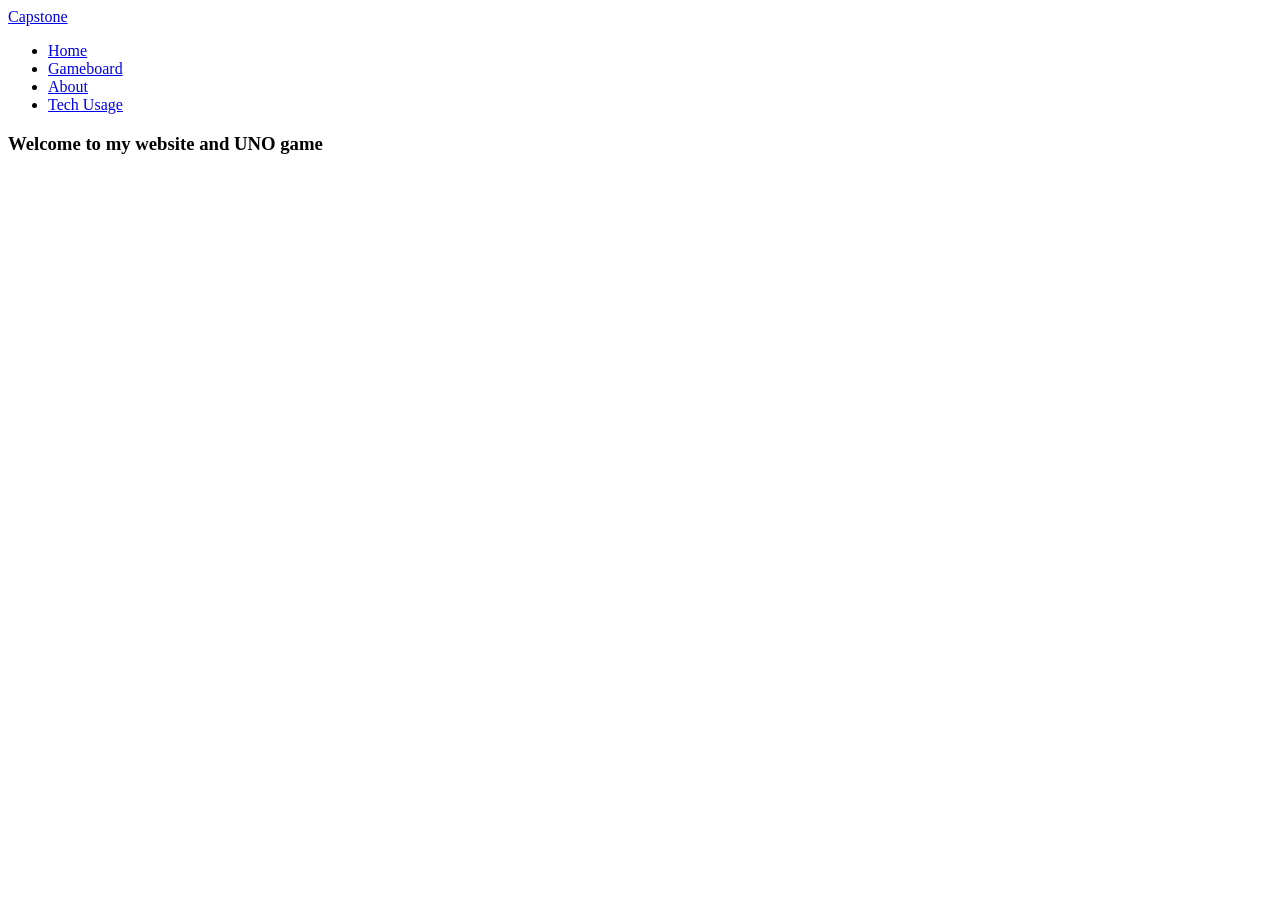
==== index.html @ 6be4db83 "Add initial HTML structure for the website" ====
<!doctype html>
<html lang="en">
  <head>
    <meta charset="UTF-8" />
    <meta name="viewport" content="width=device-width, initial-scale=1.0" />
    <link rel="stylesheet" href="stylesheet.css" />
    <title>Capstone Project</title>
  </head>
  <body>
    <header>
      <div class="container">
        <a href="index.html" class="logo">Capstone</a>
        <nav>
          <ul class="nav-links">
            <li><a href="index.html">Home</a></li>
            <li><a href="game.html">Gameboard</a></li>
            <li><a href="about.html">About</a></li>
            <li><a href="rtu.html">Tech Usage</a></li>
          </ul>
        </nav>
      </div>
    </header>
    
    <main class="container section">
      <div>
        <h3>Welcome to my website and UNO game</h3>
        <p>
          <!-- This is where you need to type what you want to include on your home page. This is the landing page of your website,
          the first thing people will see. -->
        </p>
      </div>
    </main>

    <script src="/script.js"></script>
  </body>
</html>
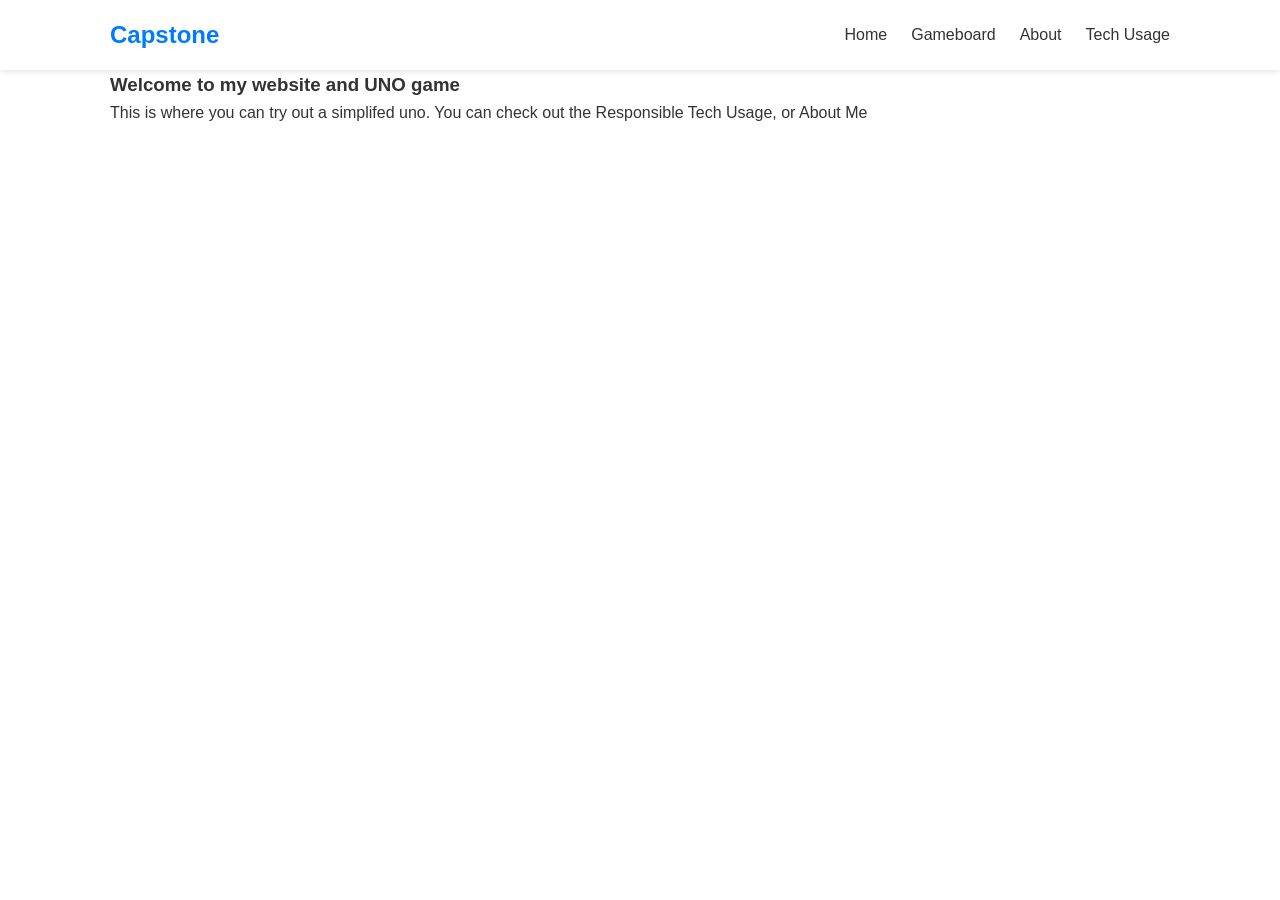
==== commit c6ebe711: "edited a bunch of things" ====
--- a/index.html
+++ b/index.html
@@ -27,6 +27,7 @@
         <p>
           <!-- This is where you need to type what you want to include on your home page. This is the landing page of your website,
           the first thing people will see. -->
+          This is where you can try out a simplifed uno. You can check out the Responsible Tech Usage, or About Me
         </p>
       </div>
     </main>
--- a/stylesheet.css
+++ b/stylesheet.css
@@ -0,0 +1,143 @@
+/* UNO Styles */
+
+.uno-card {
+    width: 100px;
+    height: 150px;
+    border-radius: 10px;
+    border: 3px solid white;
+    box-shadow: 2px 2px 10px rgba(0,0,0,0.5);
+    cursor: pointer;
+    user-select: none;
+    transition: transform 0.2s;
+    color: white;
+    text-shadow: 1px 1px 2px black;
+}
+
+.uno-card:hover {
+    transform: translateY(-10px);
+}
+
+.uno-card h2, .uno-card h3 {
+    margin: 0;
+    font-weight: bold;
+}
+
+/* Card Colors */
+.card-red { background-color: #ff5555; }
+.card-blue { background-color: #5555ff; }
+.card-green { background-color: #55aa55; }
+.card-yellow { background-color: #ffaa00; }
+.card-wild { background-color: #333333; }
+.card-back { background-color: #111111; border-color: #ff5555; cursor: pointer; }
+
+
+/* Pages Styles */
+/* 1. Root Variables - Change colors here once! */
+:root {
+  --primary: #007bff;
+  --dark: #333;
+  --light: #f4f4f4;
+  --white: #ffffff;
+  --transition: all 0.3s ease;
+}
+
+/* 2. Global Resets */
+* {
+  margin: 0;
+  padding: 0;
+  box-sizing: border-box;
+}
+
+body {
+  font-family: "Segoe UI", sans-serif;
+  line-height: 1.6;
+  color: var(--dark);
+}
+
+.container {
+  max-width: 1100px;
+  margin: 0 auto;
+  padding: 0 20px;
+}
+
+/* 3. Header & Nav Styles */
+header {
+  background: var(--white);
+  box-shadow: 0 2px 5px rgba(0, 0, 0, 0.1);
+  padding: 1rem 1rem;
+}
+
+header .container {
+  display: flex;
+  justify-content: space-between;
+  align-items: center;
+}
+
+.logo {
+  font-size: 1.5rem;
+  font-weight: bold;
+  text-decoration: none;
+  color: var(--primary);
+}
+
+.nav-links {
+  display: flex;
+  list-style: none;
+}
+
+.nav-links li {
+  margin-left: 1.5rem;
+}
+
+.nav-links a {
+  text-decoration: none;
+  color: var(--dark);
+  font-weight: 500;
+  transition: var(--transition);
+}
+
+.nav-links a:hover {
+  color: var(--primary);
+}
+
+.icon {
+  font-size: 40px;
+  margin-bottom: 20px;
+  display: inline-block;
+}
+
+.service-card h3 {
+  margin-bottom: 15px;
+  font-size: 1.5rem;
+}
+
+.service-card p {
+  font-size: 0.95rem;
+  color: var(--text-light);
+  margin-bottom: 20px;
+}
+
+.btn {
+  display: inline-block;
+  padding: 10px 20px;
+  background-color: var(--primary-color);
+  color: white;
+  text-decoration: none;
+  border-radius: 5px;
+  font-weight: bold;
+  transition: background 0.2s;
+}
+
+.btn:hover {
+  background-color: #0056b3;
+}
+
+/* Mobile Adjustments */
+@media (max-width: 600px) {
+  .header h1 {
+    font-size: 2rem;
+  }
+  .container {
+    padding: 40px 20px;
+  }
+}
